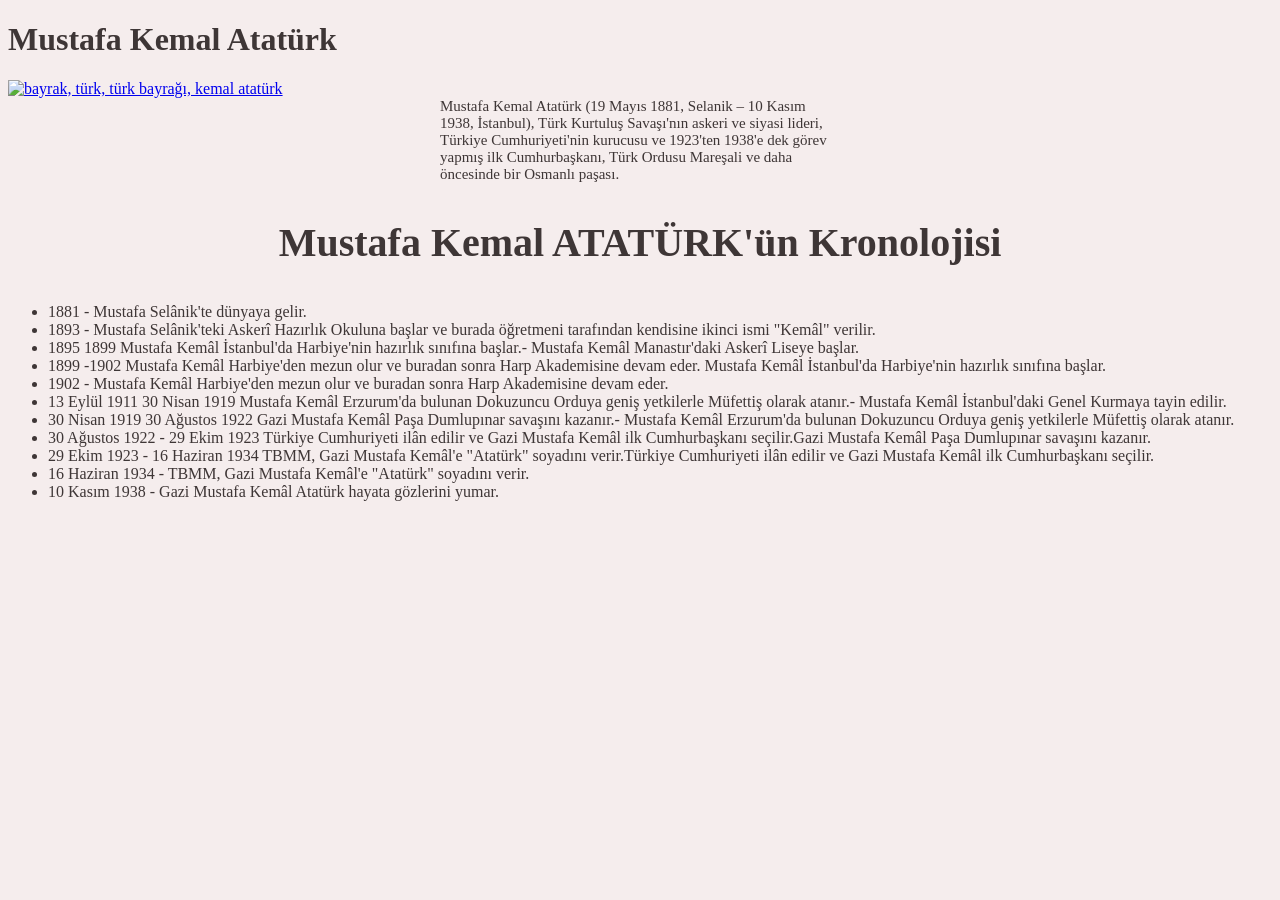
==== PROJE 2/index.html @ 175f534f "Add files via upload" ====
<!-- 

Hello Camper!

Please read the README below in the JS Editor before beginning. Feel free to delete this message once you have read it. Good luck and Happy Coding! 

- The freeCodeCamp Team 

-->
<!DOCTYPE html>
<html lang="en">
<head>
  <meta charset="UTF-8">
  <meta http-equiv="X-UA-Compatible" content="IE=edge">
  <meta name="viewport" content="width=device-width, initial-scale=1.0">
  <title>Mustafa Kemal Atatürk</title>
  <link rel="stylesheet" href="style.css">
</head>
<body>
  <div id="main">
    <h1 id="title">Mustafa Kemal Atatürk</h1>
      <div id="img-div">
        <a id="tribute-link" target="_blank" href="https://www.youtube.com/watch?v=Y75Km7dlt94">
        <img id="image" src="https://www.freepnglogos.com/uploads/ataturk-png/bayrak-turk-turk-bayragi-kemal-ataturk-14.png" alt="bayrak, türk, türk bayrağı, kemal atatürk" width:"20%" height:"20%" ></a>
        <figcaption id="img-caption">Mustafa Kemal Atatürk (19 Mayıs 1881, Selanik – 10 Kasım 1938, İstanbul), Türk Kurtuluş Savaşı'nın askeri ve siyasi lideri, Türkiye Cumhuriyeti'nin kurucusu ve 1923'ten 1938'e dek görev yapmış ilk Cumhurbaşkanı, Türk Ordusu Mareşali ve daha öncesinde bir Osmanlı paşası.</figcaption>
          
      </div>
      <p id="tribute-info">
        <strong>Mustafa Kemal ATATÜRK'ün
Kronolojisi</strong>
        <ul>
          <li>1881 -	Mustafa Selânik'te dünyaya gelir.</li>
          <li>1893 -	Mustafa Selânik'teki Askerî Hazırlık Okuluna başlar ve burada öğretmeni tarafından kendisine ikinci ismi "Kemâl" verilir.
          </li>
          <li>1895 1899	Mustafa Kemâl İstanbul'da Harbiye'nin hazırlık sınıfına başlar.-	Mustafa Kemâl Manastır'daki Askerî Liseye başlar.</li>
          <li>1899 -1902	Mustafa Kemâl Harbiye'den mezun olur ve buradan sonra Harp Akademisine devam eder.	Mustafa Kemâl İstanbul'da      
            Harbiye'nin hazırlık sınıfına başlar.</li>
          <li>1902 - Mustafa Kemâl Harbiye'den mezun olur ve buradan sonra Harp Akademisine devam eder.</li>
          <li>13 Eylül 1911 30 Nisan 1919	Mustafa Kemâl Erzurum'da bulunan Dokuzuncu Orduya geniş yetkilerle Müfettiş olarak atanır.-	Mustafa 
            Kemâl İstanbul'daki Genel Kurmaya tayin edilir.</li>
          <li>30 Nisan 1919 30 Ağustos 1922	Gazi Mustafa Kemâl Paşa Dumlupınar savaşını kazanır.-	Mustafa Kemâl Erzurum'da bulunan Dokuzuncu 
            Orduya geniş yetkilerle Müfettiş olarak atanır.</li>
          <li>30 Ağustos 1922	- 29 Ekim 1923	Türkiye Cumhuriyeti ilân edilir ve Gazi Mustafa Kemâl ilk Cumhurbaşkanı seçilir.Gazi Mustafa Kemâl 
            Paşa Dumlupınar savaşını kazanır.</li>
          <li>29 Ekim 1923 - 16 Haziran 1934	TBMM, Gazi Mustafa Kemâl'e "Atatürk" soyadını verir.Türkiye Cumhuriyeti ilân edilir ve Gazi 
            Mustafa Kemâl ilk Cumhurbaşkanı seçilir.</li>
          <li>16 Haziran 1934 -	TBMM, Gazi Mustafa Kemâl'e "Atatürk" soyadını verir.</li>
          <li>10 Kasım 1938 - Gazi Mustafa Kemâl Atatürk hayata gözlerini yumar.</li>
        </ul>
        </p>
  </div>
</body>
</html>
---- PROJE 2/style.css ----
body {
    background-color: #F5EDED;
    color: #3E3636;
  }
  
  #img-caption {
    font-size:15px;
    width:400px; 
    margin:0 auto;
  }
  #tribute-info {
    line-height:40px;
    text-align:center;
    font-size:40px;
  }
  #image {
    max-width: 100%;
    height: auto;
    display:block;
    margin:0 auto;
  }
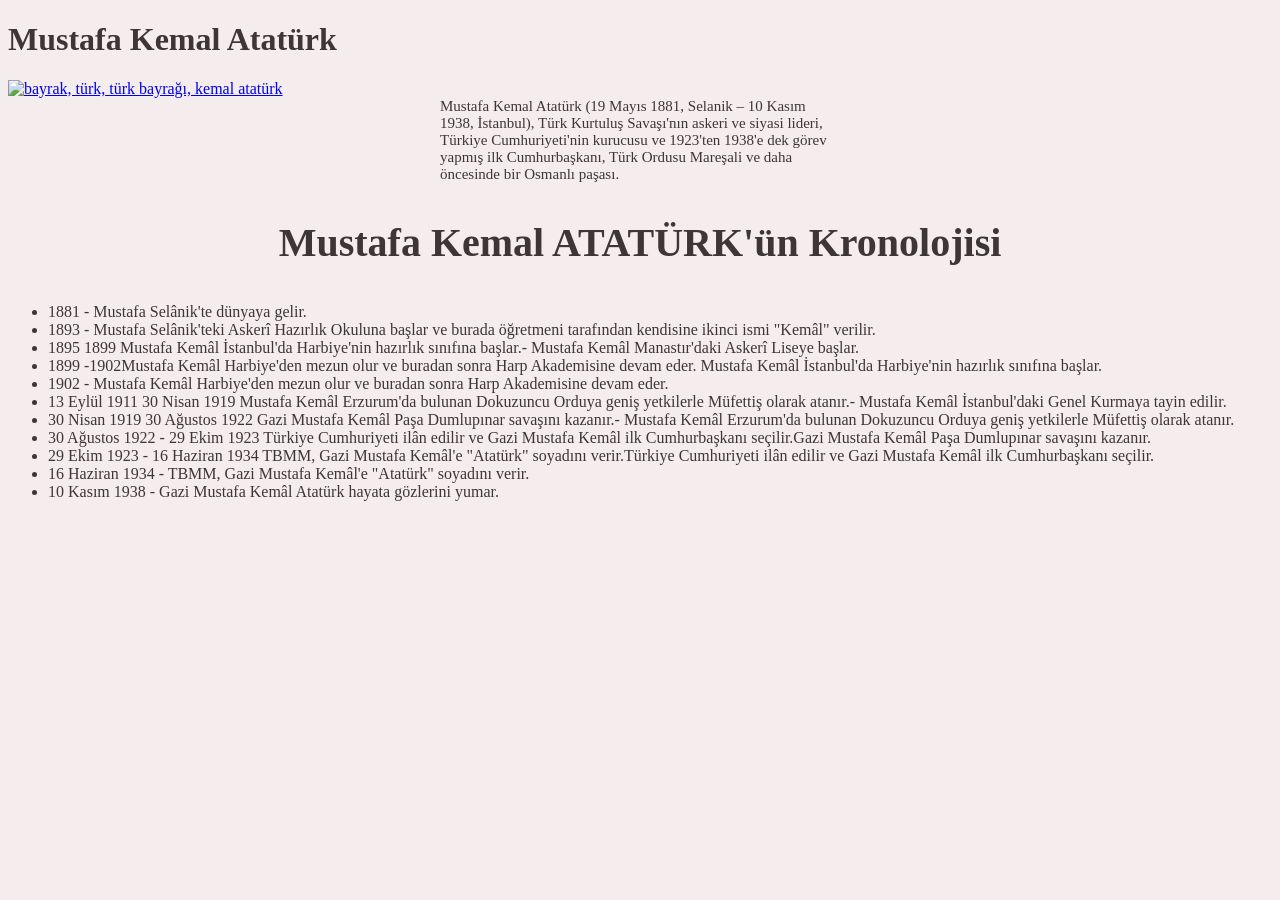
==== commit 483f2d2f: "Update index.html" ====
--- a/PROJE 2/index.html
+++ b/PROJE 2/index.html
@@ -33,7 +33,7 @@
           <li>1893 -	Mustafa Selânik'teki Askerî Hazırlık Okuluna başlar ve burada öğretmeni tarafından kendisine ikinci ismi "Kemâl" verilir.
           </li>
           <li>1895 1899	Mustafa Kemâl İstanbul'da Harbiye'nin hazırlık sınıfına başlar.-	Mustafa Kemâl Manastır'daki Askerî Liseye başlar.</li>
-          <li>1899 -1902	Mustafa Kemâl Harbiye'den mezun olur ve buradan sonra Harp Akademisine devam eder.	Mustafa Kemâl İstanbul'da      
+          <li>1899 -1902Mustafa Kemâl Harbiye'den mezun olur ve buradan sonra Harp Akademisine devam eder.	Mustafa Kemâl İstanbul'da      
             Harbiye'nin hazırlık sınıfına başlar.</li>
           <li>1902 - Mustafa Kemâl Harbiye'den mezun olur ve buradan sonra Harp Akademisine devam eder.</li>
           <li>13 Eylül 1911 30 Nisan 1919	Mustafa Kemâl Erzurum'da bulunan Dokuzuncu Orduya geniş yetkilerle Müfettiş olarak atanır.-	Mustafa 
